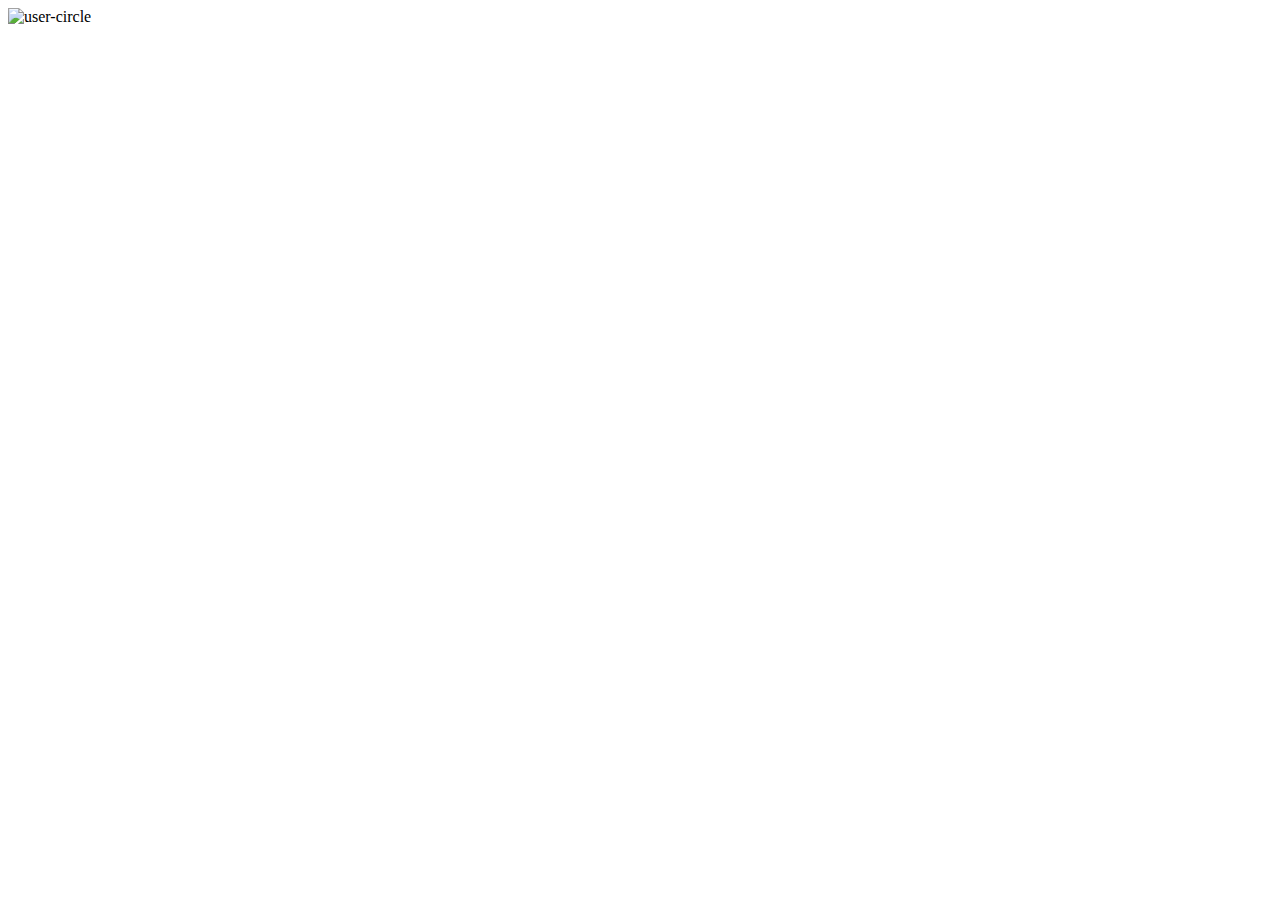
==== src/main/resources/templates/account.html @ 9a727dba "account created with somethings addedd top the config class" ====
<!DOCTYPE html>
<html lang="en" xmlns:th="http://www.thymeleaf.org">
<head>
    <meta charset="UTF-8">
    <meta http-equiv='X-UA-Compatible' content='IE=edge'>
    <title th:text="${title}"></title>
    <meta name='viewport' content='width=device-width, initial-scale=1'>
    <link th:href='@{/css/main.css}' rel='stylesheet'>
</head>
<body>
    <div class="container">
        <div th:replace="~{fragments/header :: header}"></div>

        <div class="wrapper">
            <div class="accont_img">
                <img th:src="@{/images/user-circle.svg}" alt="user-circle">
                
            </div>
        </div>

        <div th:replace="~{fragments/footer :: footer}"></div>
    </div>
</body>
</html>
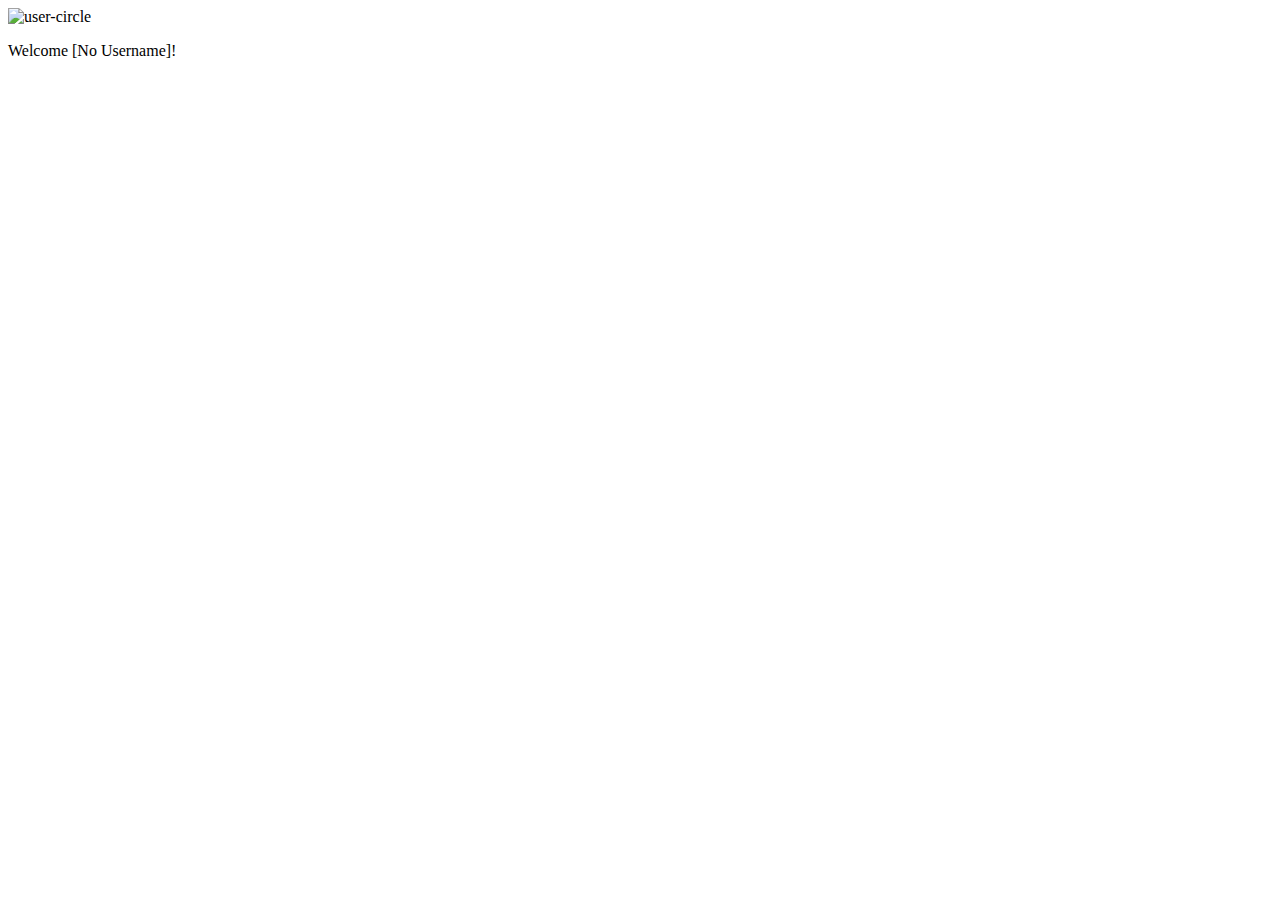
==== commit 08620370: "Almost there" ====
--- a/src/main/resources/templates/account.html
+++ b/src/main/resources/templates/account.html
@@ -14,7 +14,7 @@
         <div class="wrapper">
             <div class="accont_img">
                 <img th:src="@{/images/user-circle.svg}" alt="user-circle">
-                
+                <p>Welcome <span th:text="${username}">[No Username]</span>!</p>
             </div>
         </div>
 
